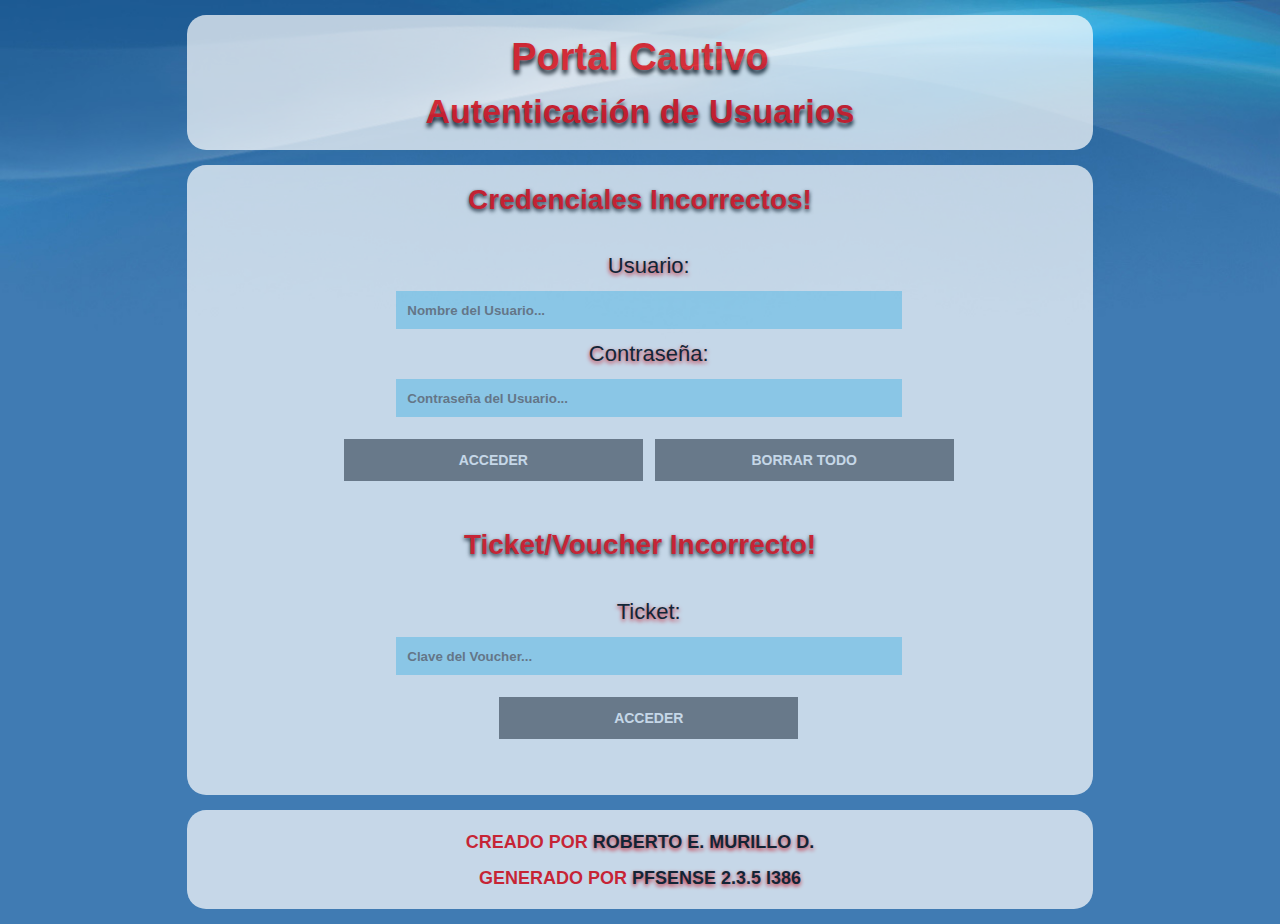
==== index_errors.html @ 2d4b1043 "Subiendo los Archivos y Códigos del Portal Cautivo" ====
<!DOCTYPE html>
<html lang="es-HN">
<head>
<meta charset="UTF-8">
<title>Portal Cautivo</title>
<meta name="author" content="Roberto E. Murillo D." />
<meta http-equiv="X-UA-Compatible" content="IE=edge" />
<meta name="viewport" content="width=device-width, initial-scale=1.0" />
<meta name="description" content="Autenticación con Portal Cautivo" />
<meta name="keywords" content="autenticación, portal cautivo, autenticación con portal cautivo" />
<link rel="stylesheet" type="text/css" href="captiveportal-estilo.css" media="screen" />
<script type="text/javascript" src="captiveportal-ventana_de_carga.js"></script>
</head>
<body>
<div class="contenedor">
	<header>
		<h1>Portal Cautivo</h1>
		<h2>Autenticación de Usuarios</h2>
	</header>
	<main>
		<section>
			<h3>Credenciales Incorrectos!</h3>
			<form method="post" action="$PORTAL_ACTION$" onsubmit="return validacion_usuarios()" enctype="application/x-www-form-urlencoded">
				<label for="usuario">Usuario:</label>
				<input type="text" id="usuario" name="auth_user" placeholder="Nombre del Usuario... " />
				<span id="nombre_error" class="mensaje_error"></span>
				<label for="clave">Contraseña:</label>
				<input type="password" id="clave" name="auth_pass" placeholder="Contraseña del Usuario... " />
				<span id="clave_error" class="mensaje_error"></span>
				<div class="botones">
					<input type="hidden" name="redirurl" value="$PORTAL_REDIRURL$" />
					<input type="hidden" name="zone" value="$PORTAL_ZONE$" />
					<input type="submit" name="accept" value="Acceder" />
					<input type="button" id="borrar" value="Borrar Todo" />
				</div>
			</form>
		</section>
		<section>
			<h3>Ticket/Voucher Incorrecto!</h3>
			<form method="post" action="$PORTAL_ACTION$" onsubmit="return validacion_tickets()" enctype="application/x-www-form-urlencoded">
				<label for="ticket">Ticket:</label>
				<input type="text" id="ticket" name="auth_voucher" placeholder="Clave del Voucher... " />
				<span id="ticket_error" class="mensaje_error"></span>
				<div class="botones">
					<input type="hidden" name="redirurl" value="$PORTAL_REDIRURL$" />
					<input type="hidden" name="zone" value="$PORTAL_ZONE$" />
					<input type="submit" name="accept" value="Acceder" />
				</div>
			</form>
		</section>
	</main>
	<footer>
		<p>Creado por <span>Roberto E. Murillo D.</span></p>
		<p>Generado por <span>pfSense 2.3.5 i386</span></p>
	</footer>
</div>
<script type="text/javascript" src="captiveportal-validacion_usuarios.js"></script>
<script type="text/javascript" src="captiveportal-validacion_tickets.js"></script>
</body>
</html>
---- captiveportal-estilo.css ----
* {
	margin: 0px;
	padding: 0px;
}

html,body {
	font-family: Arial, Helvetica, sans-serif;
	background-color: #fff;
	background-image: url(captiveportal-cp_background.jpg);
	background-attachment: fixed;
	background-position: center top;
	background-repeat: no-repeat;
	background-size: cover;
}

header,main,section,footer {
	display: block;
}

h1,h2,h3 {
	font-weight: bolder;
	text-align: center;
	line-height: 1.5em;
}

h1 {
	color: #f00;
	font-size: 38px;
	text-shadow: 0px 4px 4px #000;
}

h2 {
	color: #f00;
	font-size: 34px;
	text-shadow: 0px 4px 4px #000;
}

h3 {
	color: #f00;
	font-size: 28px;
	text-shadow: 0px 2px 4px #000;
}

p {
	color: #f00;
	font-size: 18px;
	text-align: center;
	font-weight: bolder;
	text-transform: uppercase;
	line-height: 2em;
}

p span {
	color: #000;
	text-shadow: 0px 2px 4px #f00;
}

header {
	width: 70%;
	max-width: 100%;
	height: auto;
	margin: 15px auto;
	padding: 1%;
	opacity: 0.7;
	filter: alpha(opacity=70);
	background-color: #fff;
	border: 1px solid transparent;
	border-radius: 1.2em;
	-moz-border-radius: 1.2em;
	-webkit-border-radius: 1.2em;
}

main {
	width: 70%;
	max-width: 100%;
	height: auto;
	margin: 0px auto;
	padding: 1%;
	opacity: 0.7;
	filter: alpha(opacity=70);
	overflow: auto;
	background-color: #fff;
	border: 1px solid transparent;
	border-radius: 1.2em;
	-moz-border-radius: 1.2em;
	-webkit-border-radius: 1.2em;
}

footer {
	width: 70%;
	max-width: 100%;
	height: auto;
	margin: 15px auto;
	padding: 1%;
	opacity: 0.7;
	filter: alpha(opacity=70);
	background-color: #fff;
	border: 1px solid transparent;
	border-radius: 1.2em;
	-moz-border-radius: 1.2em;
	-webkit-border-radius: 1.2em;
}

label {
	color: #000;
	font-size: 22px;
	text-align: center;
	display: block;
	margin: 12px auto;
	text-shadow: 0px 2px 4px #f00;
}

input[type="text"], input[type="password"] {
	width: 55%;
	max-width: 100%;
	height: auto;
	display: block;
	margin: 0px auto;
	padding: 1.2%;
	color: #f00;
	font-weight: bolder;
	border: 1px solid transparent;
	background-color: #ABE7FD;
}

input[type="submit"], input[type="button"] {
	width: 34%;
	max-width: 100%;
	height: auto;
	color: #fff;
	cursor: pointer;
	margin: 8px 4px;
	padding: 12px;
	font-weight: bolder;
	font-size: 14px;
	text-align: center;
	display: inline-block;
	background-color: #7A7979;
	text-transform: uppercase;
	border: 1px solid transparent;
}

input[type="submit"]:hover, input[type="button"]:hover {
	color: #fff;
	background-color: #000;
}

form {
	width: 100%;
	max-width: 100%;
	height: auto;
	margin: 12px auto;
	padding: 1%;
}

.botones {
	width: 100%;
	max-width: 100%;
	height: auto;
	margin: 14px auto;
	padding: 0px;
	text-align: center;
}

.contenedor {
	width: 98%;
	max-width: 100%;
	height: auto;
	margin: 0px auto;
	padding: 0px;
}

.mensaje_error {
	color: #f00;
	font-size: 14px;
	text-align: center;
	font-weight: bolder;
	margin: 12px auto;
	display: block;
}

.izq {
	width: 49%;
	max-width: 100%;
	height: auto;
	float: left;
	margin: 0px auto;
}

.der {
	width: 49%;
	max-width: 100%;
	height: auto;
	float: right;
	margin: 0px auto;
}

/*--- RESPONSIVE LAYOOUT ---*/

@media all and (max-width: 1096px) {
	header {
		width: 95%;
		max-width: 100%;
		height: auto;
	}
	
	main {
		width: 95%;
		max-width: 100%;
		height: auto;
	}
	
	section {
		width: 98%;
		max-width: 100%;
		height: auto;
	}
	
	input[type="text"], input[type="password"] {
		width: 70%;
		max-width: 100%;
		height: auto;
	}
	
	input[type="submit"], input[type="button"] {
		width: 70%;
		max-width: 100%;
		height: auto;
	}
	
	footer {
		width: 95%;
		max-width: 100%;
		height: auto;
	}
}

@media all and (max-width: 760px) {
	header {
		width: 95%;
		max-width: 100%;
		height: auto;
	}
	
	main {
		width: 95%;
		max-width: 100%;
		height: auto;
	}
	
	section {
		width: 98%;
		max-width: 100%;
		height: auto;
	}
	
	input[type="text"], input[type="password"] {
		width: 70%;
		max-width: 100%;
		height: auto;
	}
	
	input[type="submit"], input[type="button"] {
		width: 70%;
		max-width: 100%;
		height: auto;
	}
	
	footer {
		width: 95%;
		max-width: 100%;
		height: auto;
	}
}

@media all and (max-width: 550px) {
	.izq {
		width: 100%;
		max-width: 100%;
		height: auto;
		float: left;
	}
	
	.der {
		width: 100%;
		max-width: 100%;
		height: auto;
		float: left;
	}
}
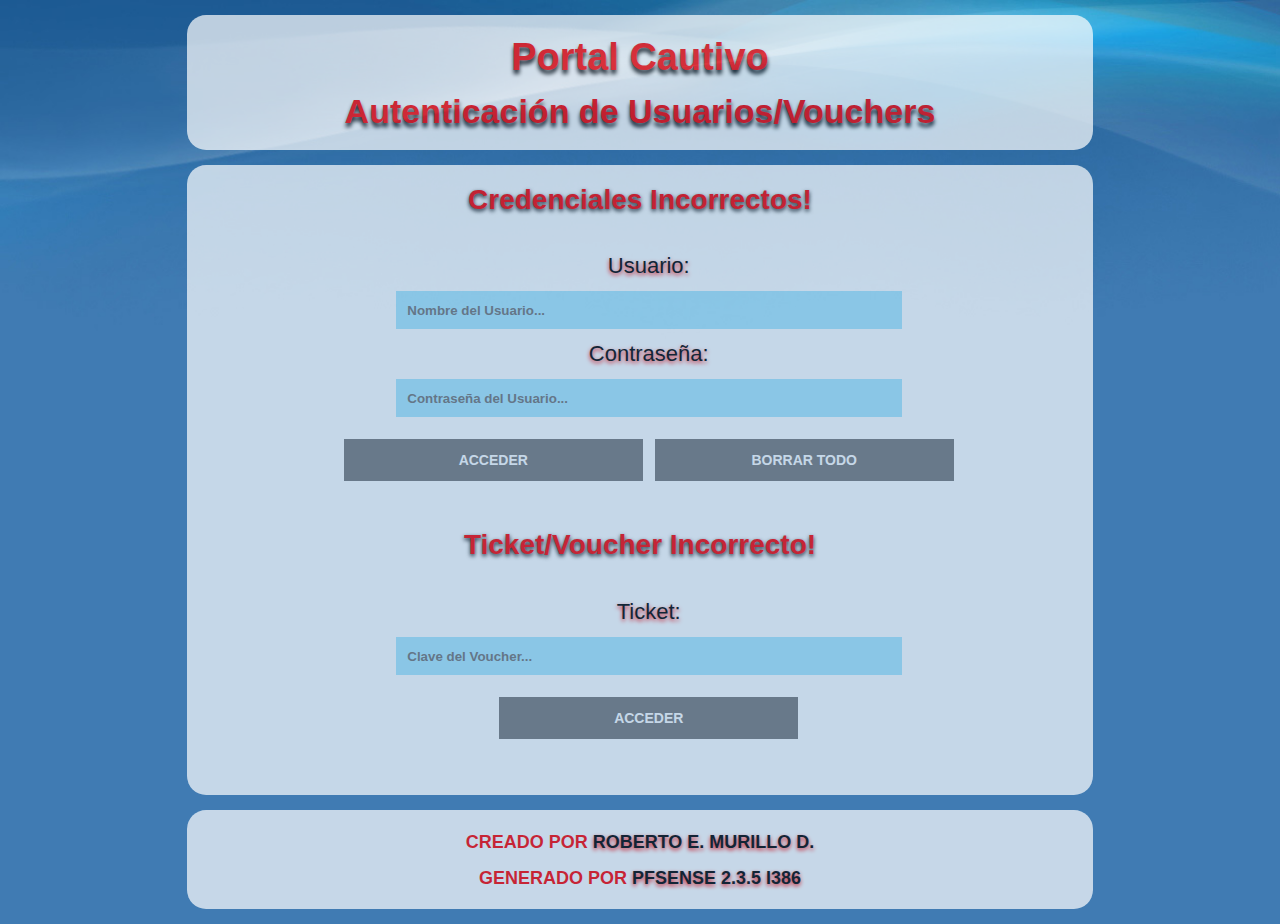
==== commit 498438f3: "Actualizando Encabezado, Descripción y Llaves" ====
--- a/index_errors.html
+++ b/index_errors.html
@@ -6,8 +6,8 @@
 <meta name="author" content="Roberto E. Murillo D." />
 <meta http-equiv="X-UA-Compatible" content="IE=edge" />
 <meta name="viewport" content="width=device-width, initial-scale=1.0" />
-<meta name="description" content="Autenticación con Portal Cautivo" />
-<meta name="keywords" content="autenticación, portal cautivo, autenticación con portal cautivo" />
+<meta name="description" content="Autenticación de Usuarios y Vouchers con Portal Cautivo" />
+<meta name="keywords" content="autenticación, vouchers, portal cautivo, autenticación con portal cautivo" />
 <link rel="stylesheet" type="text/css" href="captiveportal-estilo.css" media="screen" />
 <script type="text/javascript" src="captiveportal-ventana_de_carga.js"></script>
 </head>
@@ -15,7 +15,7 @@
 <div class="contenedor">
 	<header>
 		<h1>Portal Cautivo</h1>
-		<h2>Autenticación de Usuarios</h2>
+		<h2>Autenticación de Usuarios/Vouchers</h2>
 	</header>
 	<main>
 		<section>
@@ -57,4 +57,4 @@
 <script type="text/javascript" src="captiveportal-validacion_usuarios.js"></script>
 <script type="text/javascript" src="captiveportal-validacion_tickets.js"></script>
 </body>
-</html>+</html>
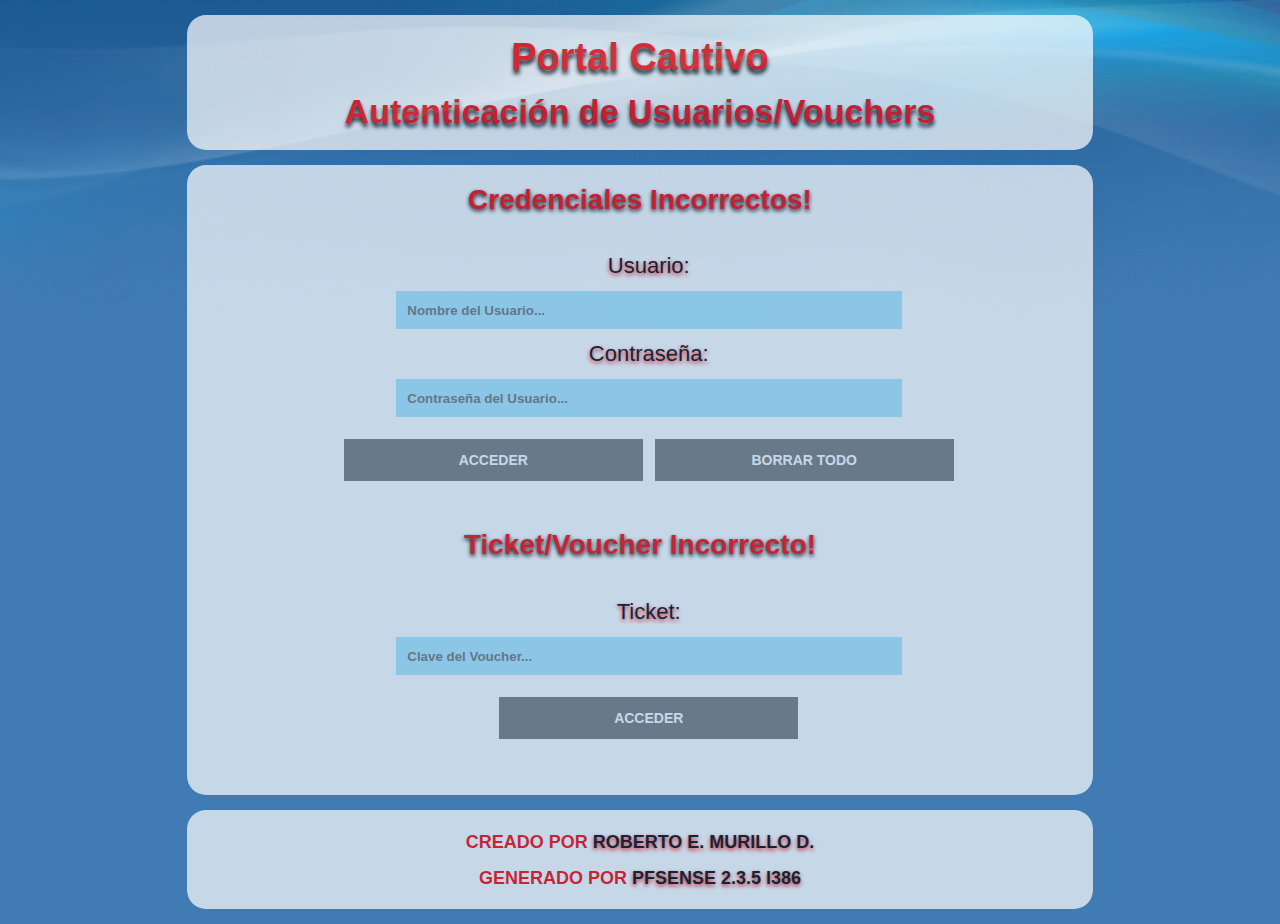
==== commit f6105002: "Actualizando Titulo" ====
--- a/index_errors.html
+++ b/index_errors.html
@@ -2,7 +2,7 @@
 <html lang="es-HN">
 <head>
 <meta charset="UTF-8">
-<title>Portal Cautivo</title>
+<title>Portal Cautivo - Usuarios y Vouchers</title>
 <meta name="author" content="Roberto E. Murillo D." />
 <meta http-equiv="X-UA-Compatible" content="IE=edge" />
 <meta name="viewport" content="width=device-width, initial-scale=1.0" />
--- a/captiveportal-estilo.css
+++ b/captiveportal-estilo.css
@@ -78,7 +78,7 @@
 	padding: 1%;
 	opacity: 0.7;
 	filter: alpha(opacity=70);
-	overflow: auto;
+	overflow: hidden;
 	background-color: #fff;
 	border: 1px solid transparent;
 	border-radius: 1.2em;
@@ -287,4 +287,4 @@
 		height: auto;
 		float: left;
 	}
-}+}
